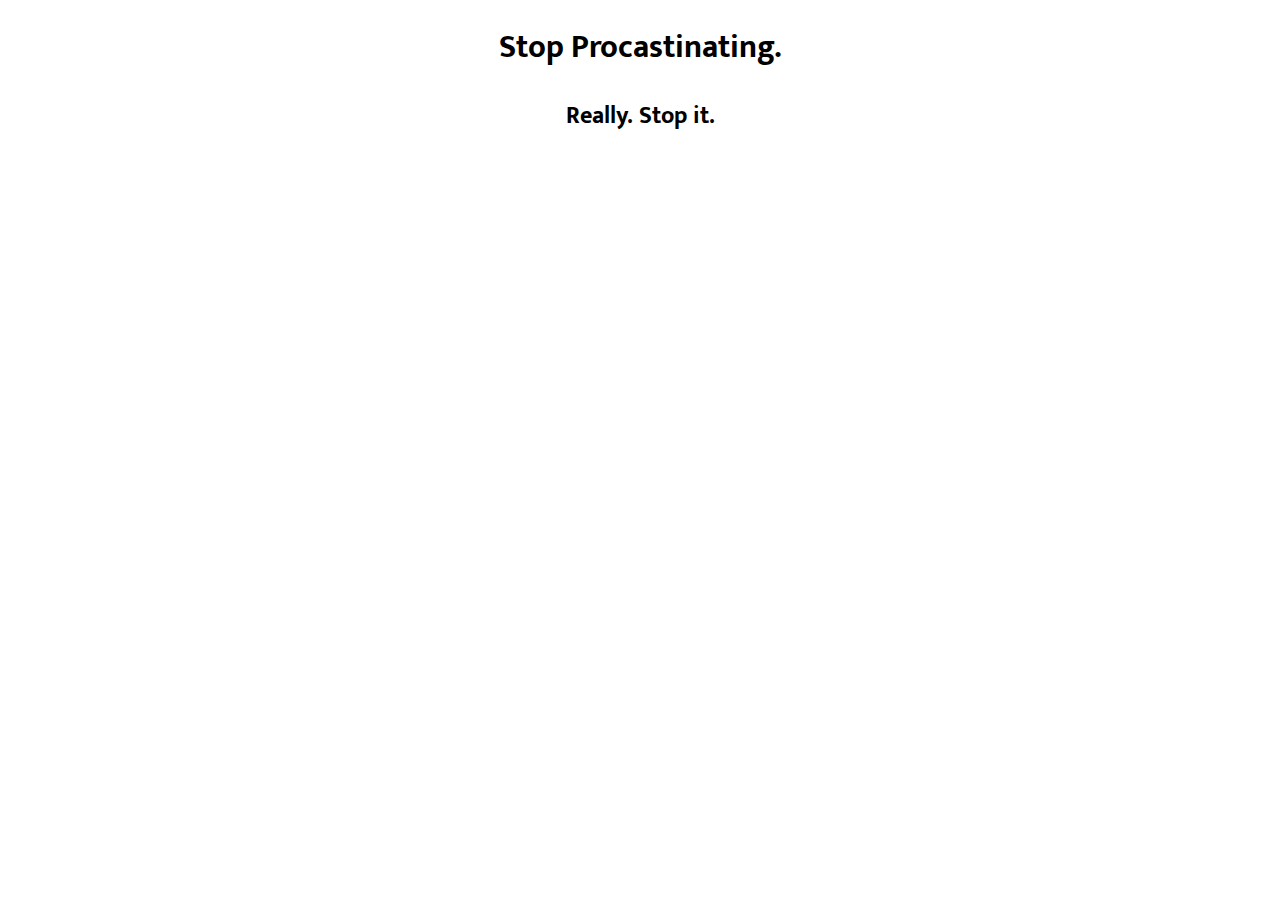
==== index.html @ 8b1db360 "Create index.html" ====
<!DOCTYPE html>
<html>
    <head>
        <title>Stop Procrastinating</title>
        <style>
            @import url('https://fonts.googleapis.com/css2?family=Mukta:wght@500&display=swap');
            
            body {
                font-family: 'Mukta', sans-serif;
                text-align: center;
            }
        </style> 
    </head>
    <body>
        <h1>Stop Procastinating.</h1>
        <h2>Really. Stop it.</h2>
    </body>
</html>
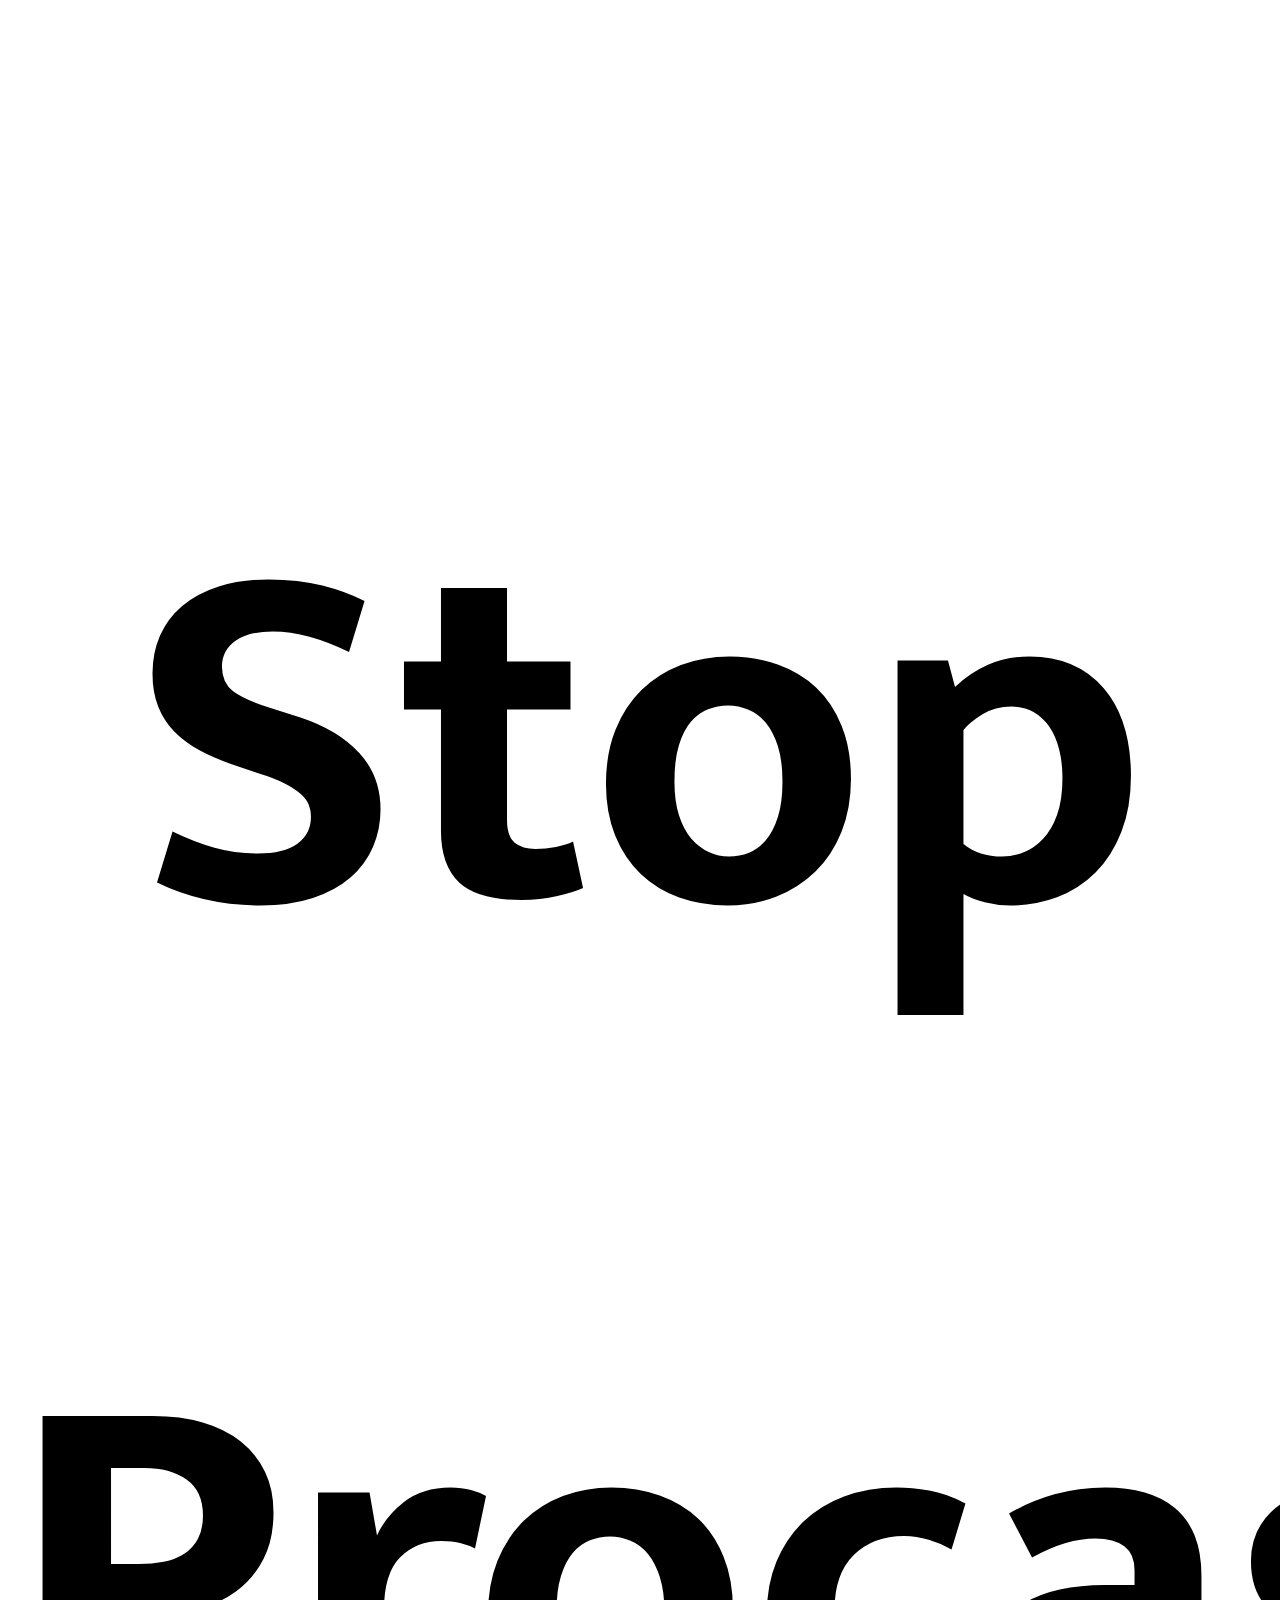
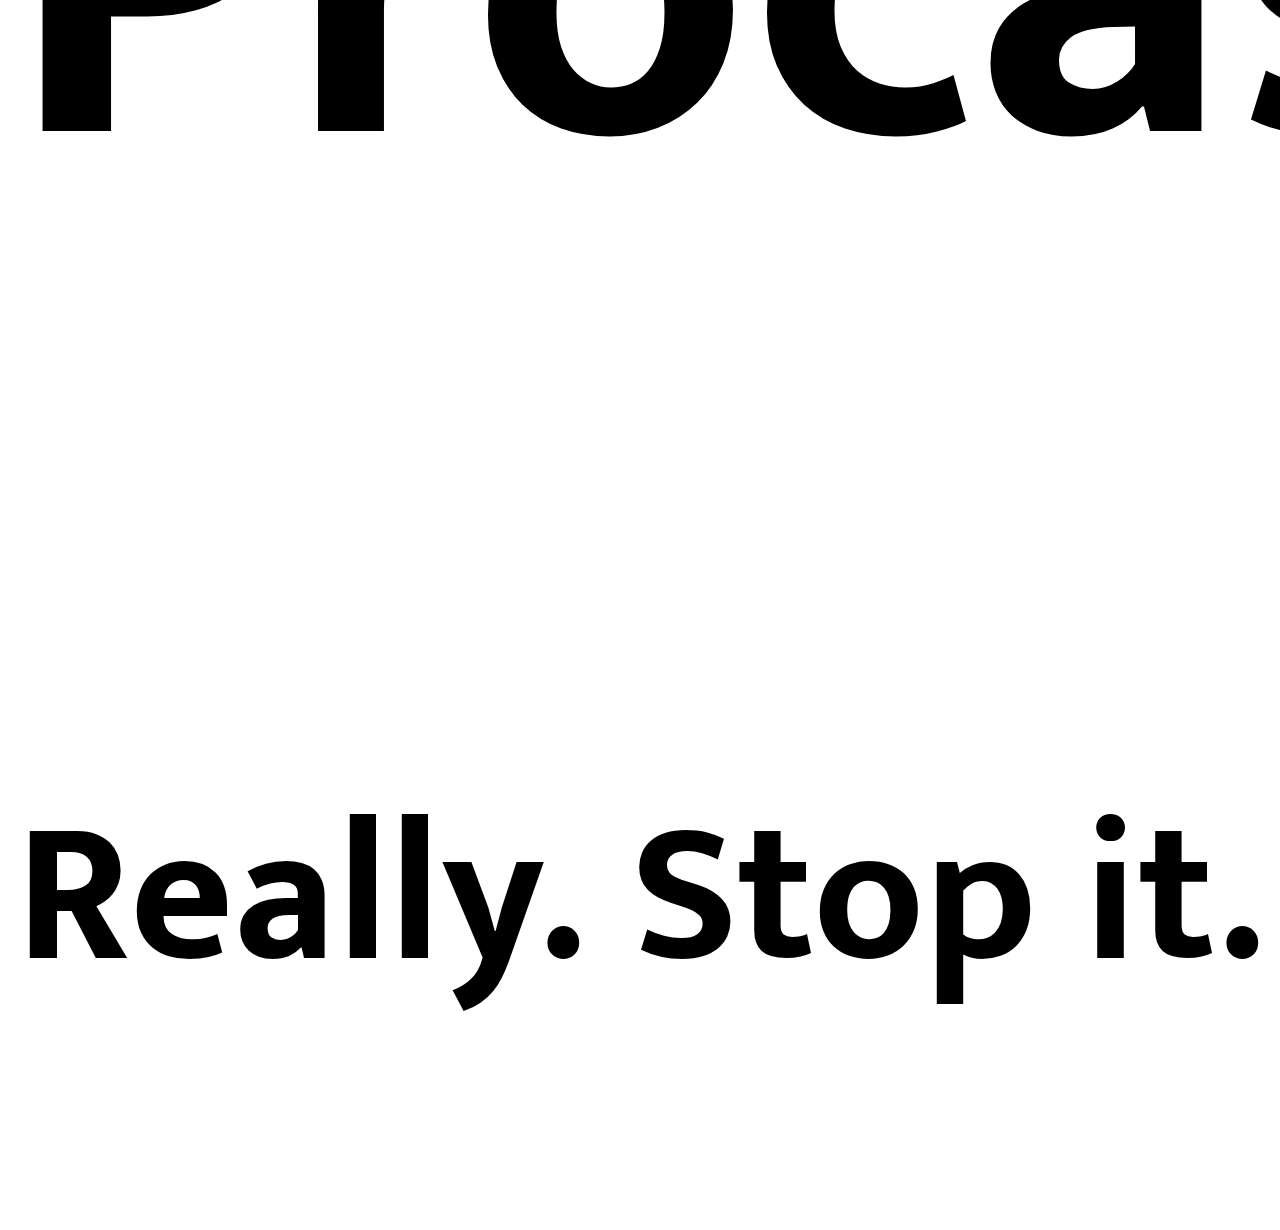
==== commit 2d1b8c59: "Update index.html" ====
--- a/index.html
+++ b/index.html
@@ -9,6 +9,14 @@
                 font-family: 'Mukta', sans-serif;
                 text-align: center;
             }
+
+            h1 {
+                font-size: 500px;
+            }
+            
+            h2 {
+                font-size: 200px;
+            }
         </style> 
     </head>
     <body>
